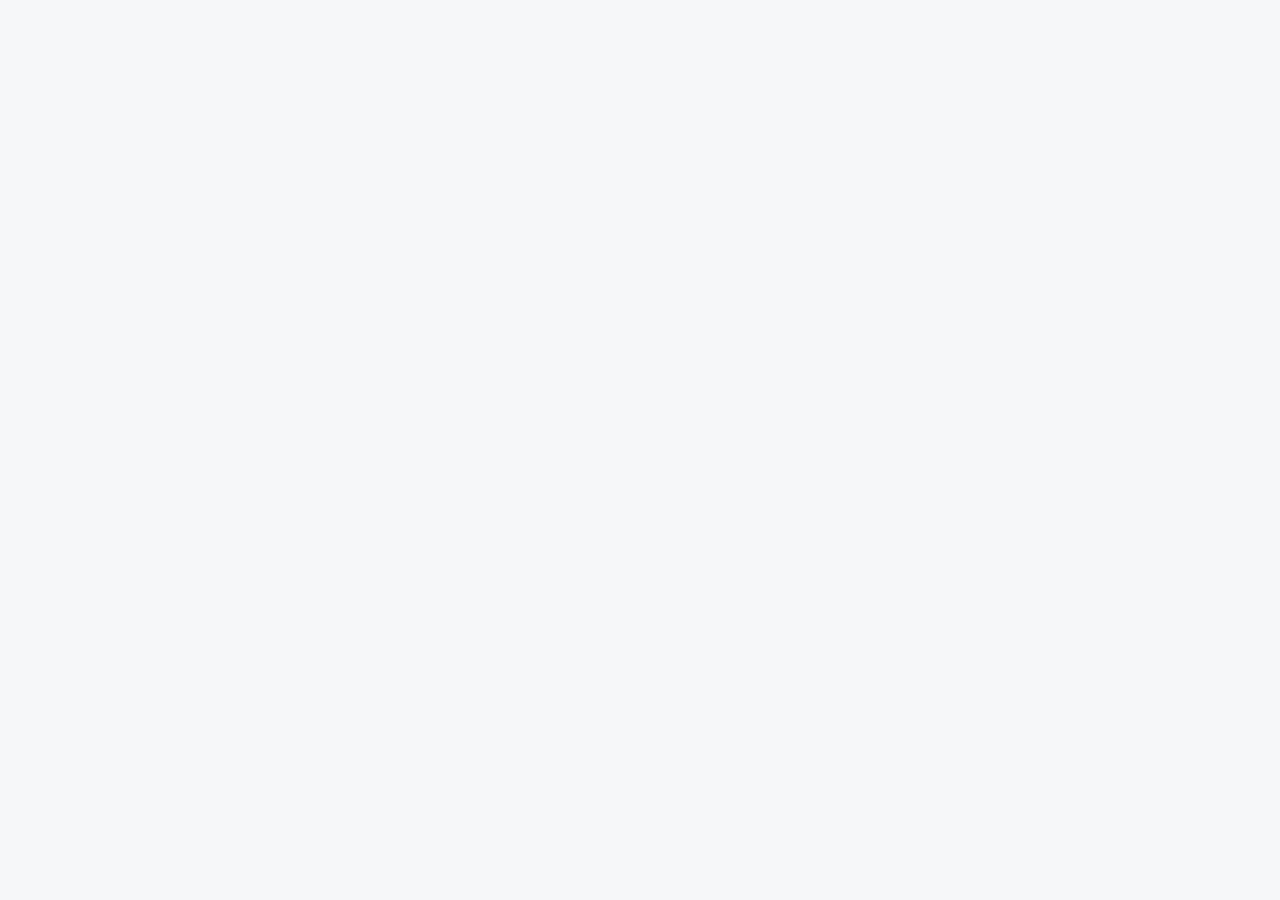
==== index.html @ 1c1053f7 "initial commit: dotty background" ====
<!DOCTYPE html>
<html lang="en">
<head>
    <meta charset="UTF-8">
    <meta name="viewport" content="width=device-width, initial-scale=1.0">
    <title>Hamilton Creative Group</title>
    <link rel="stylesheet" href="index.css">
</head>
<body>
    <div id="dotty-background"></div>

    <div id="page-content">
        <section class="hero-section">

        </section>
    </div>
</body>
</html>
---- index.css ----
:root {
    color-scheme: light;
}

html,
body {
    margin: 0;
    padding: 0;
    width: 100%;
    min-height: 100svh;
    background: #F6F7F9;
    overflow: hidden;
}

#dotty-background {
    position: fixed;
    inset: 0;
    background: #F6F7F9;
    overflow: hidden;
}

.dot {
    position: absolute;
    width: 5px;
    height: 5px;
    border-radius: 50%;
    background: rgba(0, 0, 0, 0.08);
    pointer-events: none;
}
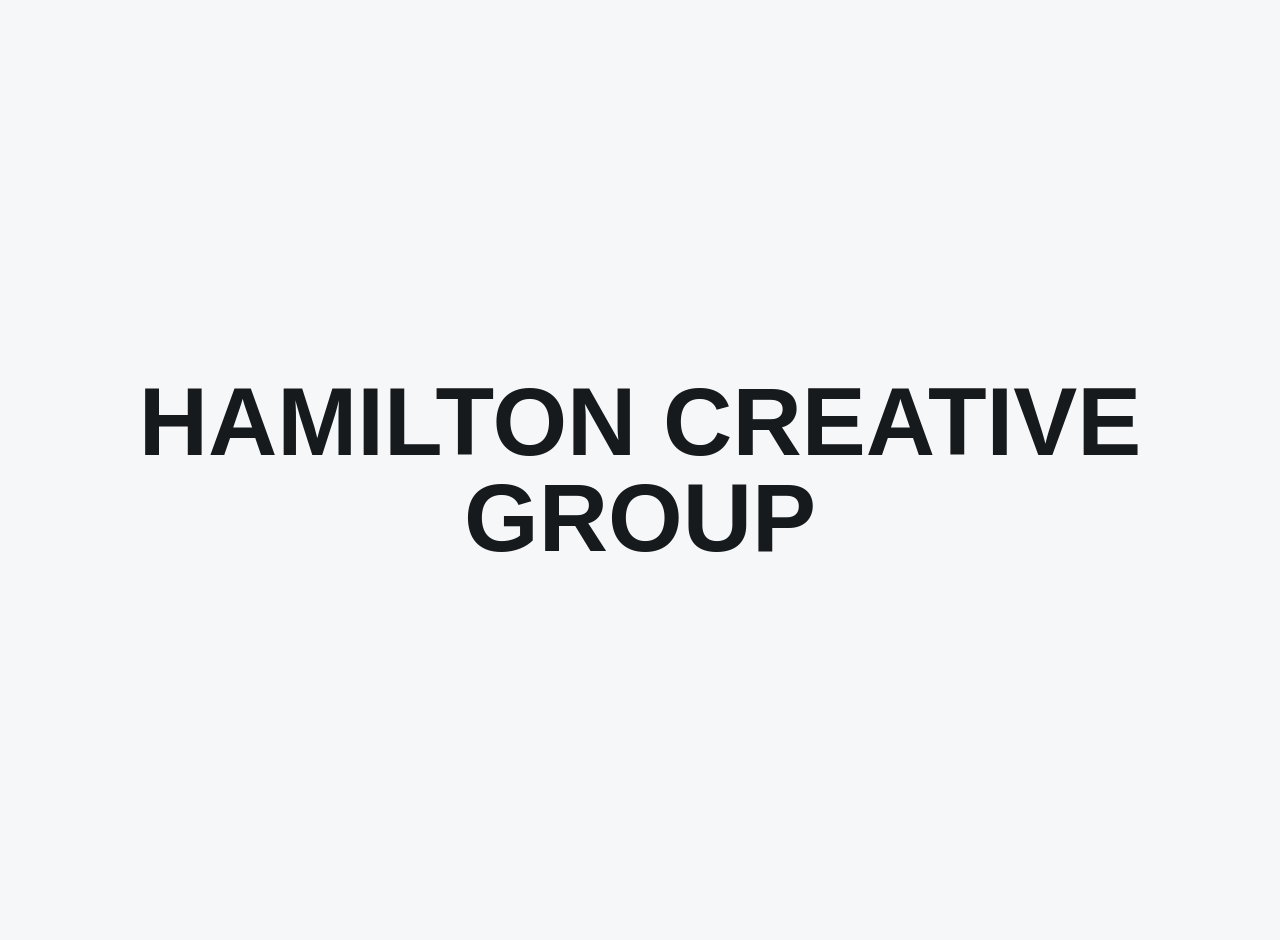
==== commit 5587673d: "style: add hero section text + styling" ====
--- a/index.html
+++ b/index.html
@@ -11,7 +11,7 @@
 
     <div id="page-content">
         <section class="hero-section">
-
+            <h1 class="large-hero-text">HAMILTON CREATIVE GROUP</h1>
         </section>
     </div>
 </body>
--- a/index.css
+++ b/index.css
@@ -27,3 +27,24 @@
     background: rgba(0, 0, 0, 0.08);
     pointer-events: none;
 }
+
+.hero-section {
+    position: relative;
+    z-index: 1;
+    display: flex;
+    flex-direction: column;
+    align-items: center;
+    justify-content: center;
+    height: 100svh;
+    text-align: center;
+    padding: 20px;
+}
+
+.large-hero-text {
+    font-family: "Inter", sans-serif;
+    font-weight: 800;
+    font-size: clamp(3rem, 8vw, 6rem);
+    color: #161A1D;
+    line-height: 1;
+    margin: 0;
+}
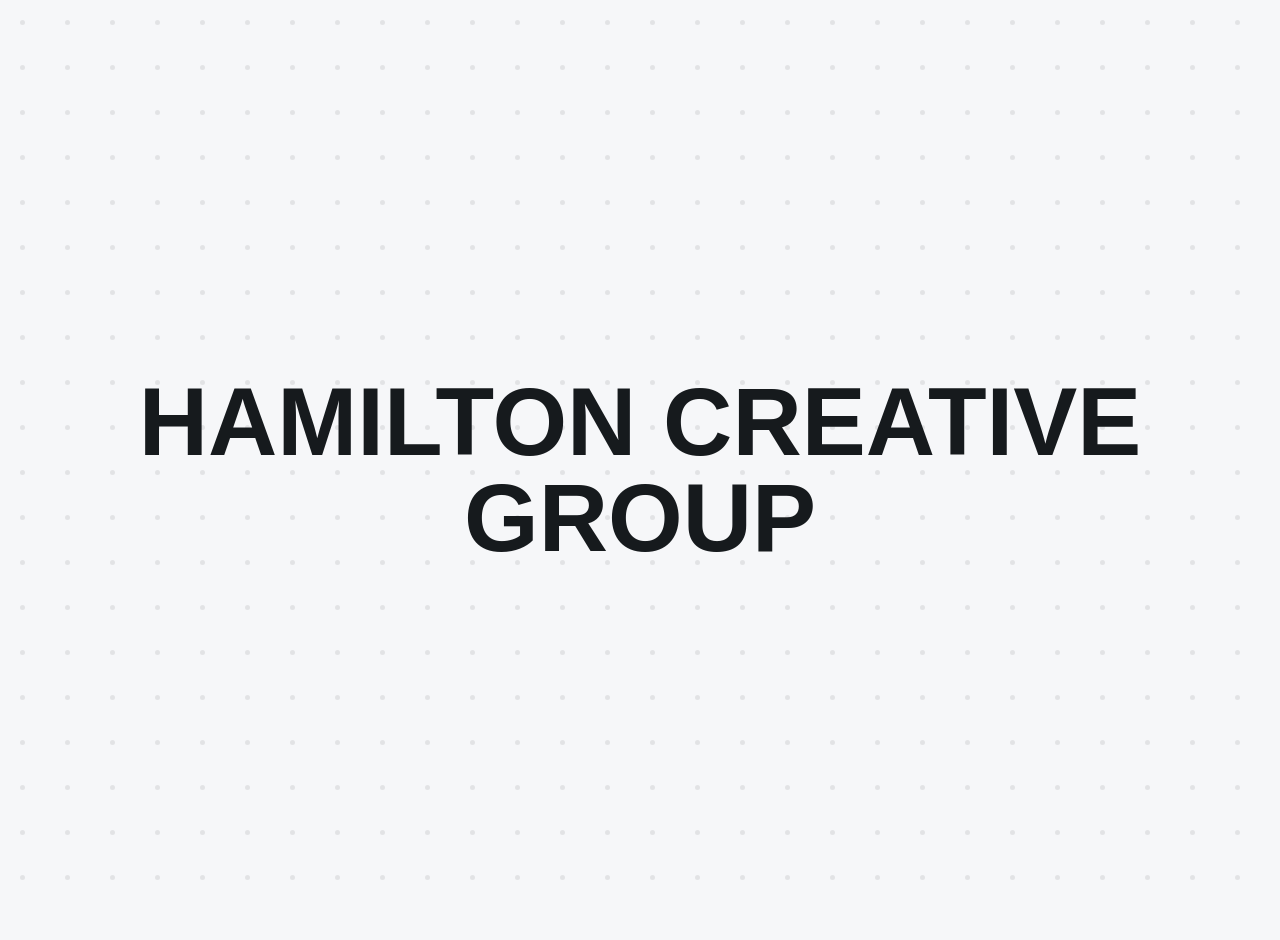
==== commit 6d9d00f9: "style(hero): add the index.js script file to index.html" ====
--- a/index.html
+++ b/index.html
@@ -14,5 +14,6 @@
             <h1 class="large-hero-text">HAMILTON CREATIVE GROUP</h1>
         </section>
     </div>
+    <script src="index.js"></script>
 </body>
 </html>
